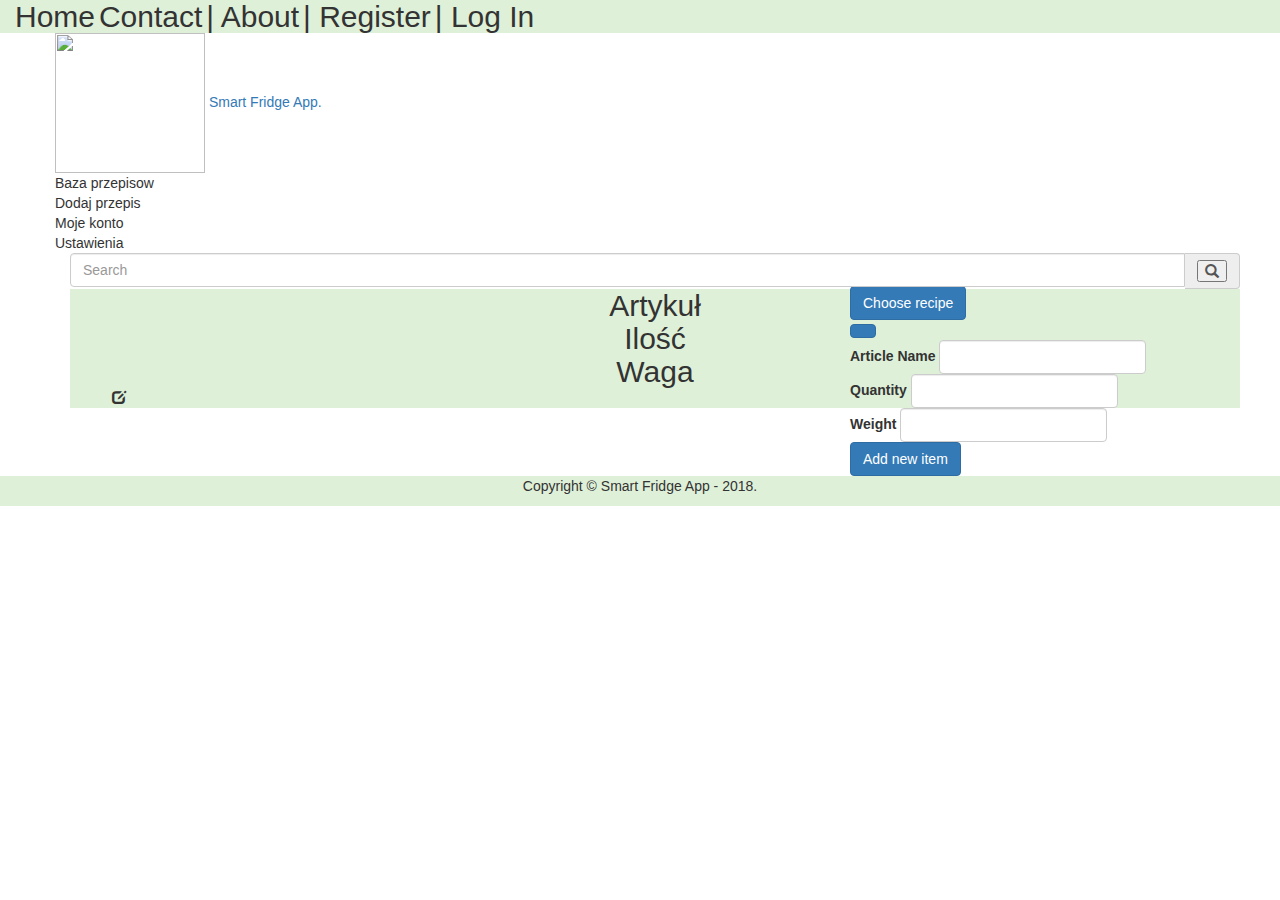
==== ItemsManager/wwwroot/static/index.html @ ed676615 "dko/Fill list with selectedItems" ====
﻿<!DOCTYPE html>
<html>
<head>

    <meta charset="utf-8" />
    <title>Smart Fridge App</title>

    <!-- FAVICON -->
    <link rel="icon" type="image/png" href="/images/icons/favicon.ico" />

    <!-- CUSTOM STYLESHEET -->
    <link rel="stylesheet" type="text/css" href="/css/style.css" />
    <link rel="stylesheet" type="text/css" href="/css/checkboxStyle.css" />
    <link rel="stylesheet" type="text/css" href="/css/searchInputStyle.css" />
    <link rel="stylesheet" type="text/css" href="/css/tableStyle.css" />

    <!-- FONTS -->
    <link href="https://fonts.googleapis.com/css?family=Indie+Flower" rel="stylesheet">
    <link rel="stylesheet" href="https://use.fontawesome.com/releases/v5.3.1/css/all.css" integrity="sha384-mzrmE5qonljUremFsqc01SB46JvROS7bZs3IO2EmfFsd15uHvIt+Y8vEf7N7fWAU" crossorigin="anonymous">

    <!-- JQUERY LIBRARY -->
    <script src="/js/lib/jquery.min.js"></script>
    <script src="/js/lib/jquery.textfill.js"></script>

    <!-- BOOTSTRAP LIBRARY -->
    <script src="/js/lib/bootstrap.min.js"></script>
    <link rel=stylesheet href="/css/bootstrap.min.css">
    <link rel="stylesheet" type="text/css" href="/vendor/css/bootstrap.min.css">
    <link href="//maxcdn.bootstrapcdn.com/bootstrap/3.3.0/css/bootstrap.min.css" rel="stylesheet" id="bootstrap-css">
    <script src="//maxcdn.bootstrapcdn.com/bootstrap/3.3.0/js/bootstrap.min.js"></script>
    <script src="/vendor/bootstrap/js/bootstrap.bundle.min.js"></script>
    <link href="/vendor/bootstrap/css/bootstrap.min.css" rel="stylesheet">

    <!-- TOASTR LIBRARY -->
    <link rel="stylesheet" href="/css/toastr.css" />
    <link rel="stylesheet" href="/css/toastr.min.css" />
    <script src="/js/lib/toastr.min.js"></script>

    <!--<script src="/js/ChooseRecipe.js"></script>-->
    <script src="/js/Login.js"></script>
    <script src="/js/OnAddClick.js"></script>
    <script src="/js/DeleteElement.js"></script>
    <script src="/js/SaveArticlesByUser.js"></script>
    <script src="/js/SortTableByArticles.js"></script>
    <script src="/js/Filter.js"></script>
    <script src="/js/Header_SetUserName.js"></script>
    <script src="/js/SelectedArts.js"></script>

</head>

<body>

    <!-- HEADER -->
    <header class="py-2 bg-success">
        <div class="container-fluid">
            <div class="centerContent topHeaderText text-white">
                <a class="h2 px-3 fl_left" href="index.html" id="header_home">Home</a>
                <a class="h2 px-3 fl_right" href="#">Contact</a>
                <a class="divider h2 fl_right">  |  </a>
                <a class="h2 px-3 fl_right" href="#">About</a>
                <a class="divider h2 fl_right">  |  </a>
                <a class="h2 px-3 fl_right" href="Register.html">Register</a>
                <a class="divider h2 fl_right">  |  </a>
                <a class="h2 px-3 fl_right" href="Login.html">Log In</a>
            </div>
        </div>
    </header>

    <div class="centerContent">
        <div class="container" id="mainContainer">
            <div class="row">
                <div class="col-8">
                    <div class="logoPanel" id="logoHeader">
                        <img src="/images/fridge.png" width="150" height="140">
                        <a>Smart Fridge App.</a>
                    </div>
                </div>
                <div class="col-4">
                    <div class="container" id="summaryContainer">
                        <div class="row">
                            Baza przepisow
                        </div>
                        <div class="row">
                            Dodaj przepis
                        </div>
                        <div class="row">
                            Moje konto
                        </div>
                        <div class="row">
                            Ustawienia
                        </div>
                    </div>
                </div>
            </div>

            <div class="row">

                <div class="col-lg-8" id="mainTableContainer">

                    <!-- SEARCH CONTAINER -->
                    <div class="container" id="searchContainer">
                        <div class="row p-2" id="searchInputDiv">
                            <div class="input-group stylish-input-group">
                                <input id="myInput" type="text" class="form-control" placeholder="Search">
                                <span class="input-group-addon">
                                    <button type="submit">
                                        <span class="glyphicon glyphicon-search"></span>
                                    </button>
                                </span>
                            </div>
                        </div>
                    </div>

                    <!-- TABLE CONTAINER -->

                    <div class="container">
                        <div class="row">
                            <div class="foodTableContainer">

                                <!-- TABLE HEADER -->
                                <div class="foodTableHeader bg-success text-white rounded">
                                    <div class="container">
                                        <div class="row">
                                            <div class="col-7 text-center">
                                                <a class="h2">Artykuł </a><span>
                                                    <i class="fa fa-fw fa-sort" onclick="ChangeSortState(); return false;"></i>
                                                </span>
                                            </div>
                                            <div class="col-2 text-center">
                                                <a class="h2"> Ilość </a>
                                                <!--<span>
                                                    <i class="fa fa-fw fa-sort"></i>
                                                </span>-->
                                            </div>
                                            <div class="col-2 text-center">
                                                <a class="h2"> Waga </a>
                                                <!--<span>
                                                    <i class="fa fa-fw fa-sort"></i>
                                                </span>-->
                                            </div>
                                            <div class="col-lg-1 text-center">
                                                <span class="glyphicon glyphicon-edit"></span>
                                            </div>
                                        </div>
                                    </div>
                                </div>

                                <!-- Dynamic table-->
                                <div class="tableBody rounded">
                                    <div class="container" id="cont_tableBody">

                                    </div>
                                </div>
                            </div>
                        </div>
                    </div>
                </div>
                <div class="col-lg-4" id="mainMenuContainer">
                    <div class="container">
                        <div class="row">
                            <a class="h2">Wybrane artykuly:</a>
                        </div>
                        <div class="row">
                            <div id="selectedItemsList">

                            </div>

                        </div>

                        <!-- CHOOSE RECIPE BUTTON -->
                        <div class="row">
                            <div class="chooseRecipeDiv">
                                <button class="btn btn-primary" onclick="ChooseRecipe()">
                                    Choose recipe
                                </button>
                            </div>
                        </div>

                        <div class="row">
                            <!-- Table trash -->
                            <div class="tableTrash">
                                <button class="btn btn-primary" onclick="OnDeleteClick()"><i class="fa fa-trash" aria-hidden="true"></i></button>
                            </div>
                        </div>
                    </div>

                    <!-- Input/Add item -->
                    <div class="addItemInput">
                        <div class="row myform">
                            <div class="col-md-12">
                                <form name="myform" role="form" novalidate>
                                    <div class="form-inline">
                                        <div class="form-group">
                                            <label>Article Name</label>
                                            <input required type="text" class="form-control" id="articleNameInput" />
                                        </div>
                                        <div class="form-group">
                                            <label>Quantity</label>
                                            <input required type="text" class="form-control" id="quantityInput" />
                                        </div>
                                        <div class="form-group">
                                            <label>Weight</label>
                                            <input required type="text" class="form-control" id="weightInput" />
                                        </div>
                                        <div class="form-group">
                                            <button class="btn btn-primary" onclick="OnAddClick()">
                                                Add new item
                                            </button>
                                        </div>
                                    </div>
                                </form>
                            </div>
                        </div>
                    </div>
                </div>
            </div>
        </div>
    </div>

    <!-- Footer -->
    <footer class="py-4 bg-success">
        <div class="container">
            <p class="m-0 text-center text-white footer-font">Copyright &copy; Smart Fridge App - 2018.</p>
        </div>
    </footer>


    <script src="/js/FillTableWithArticles.js"></script>

</body>
</html>
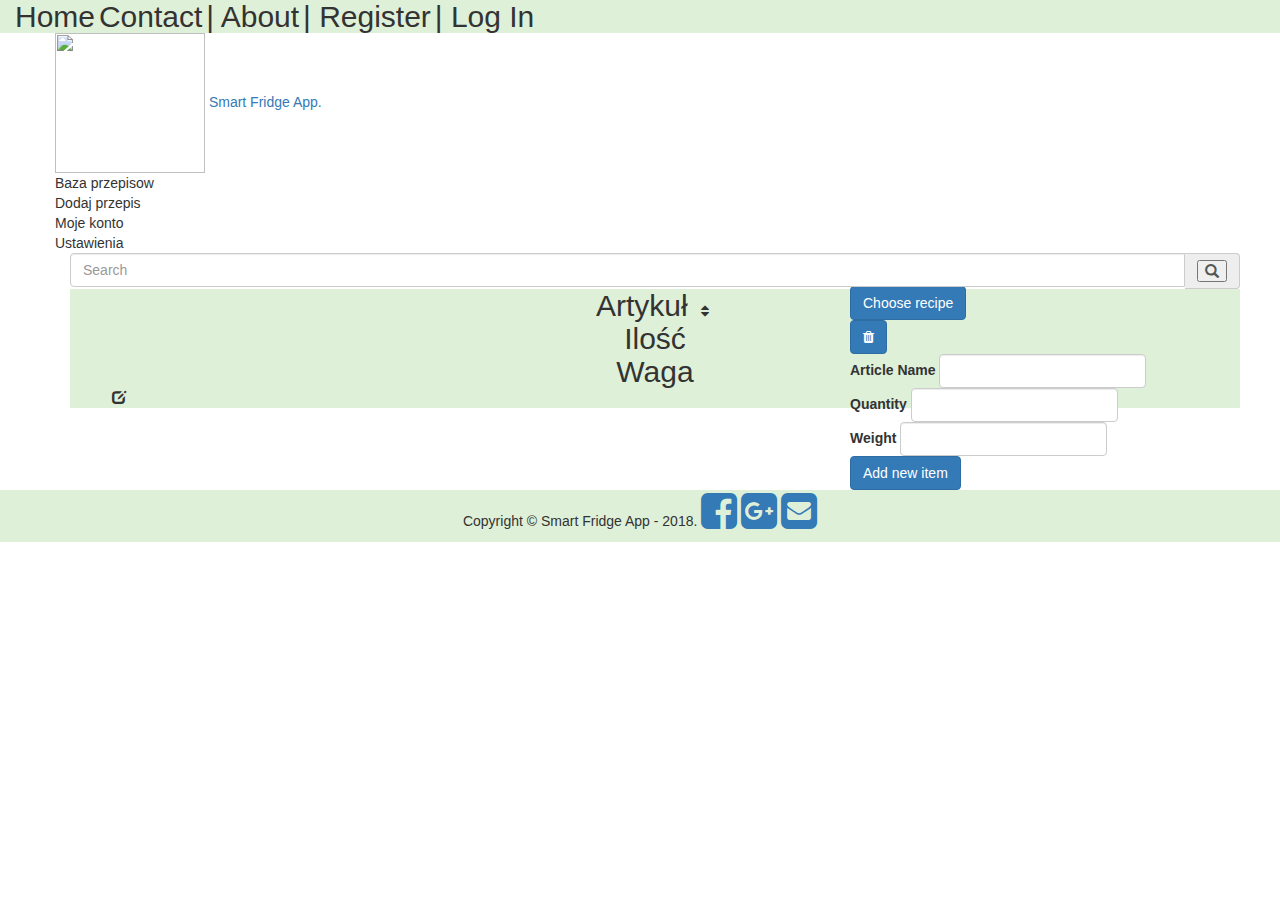
==== commit b7c70b2c: "dko/added footer social icons" ====
--- a/ItemsManager/wwwroot/static/index.html
+++ b/ItemsManager/wwwroot/static/index.html
@@ -45,6 +45,8 @@
     <script src="/js/Filter.js"></script>
     <script src="/js/Header_SetUserName.js"></script>
     <script src="/js/SelectedArts.js"></script>
+
+    <link href="//maxcdn.bootstrapcdn.com/font-awesome/4.1.0/css/font-awesome.min.css" rel="stylesheet">
 
 </head>
 
@@ -220,7 +222,14 @@
     <!-- Footer -->
     <footer class="py-4 bg-success">
         <div class="container">
-            <p class="m-0 text-center text-white footer-font">Copyright &copy; Smart Fridge App - 2018.</p>
+            <p class="m-0 text-center text-white footer-font">
+                Copyright &copy; Smart Fridge App - 2018.
+                <a href="https://www.facebook.com/SmartFridge"><i id="social-fb" class="fa fa-facebook-square fa-3x social"></i></a>
+                <a href="https://plus.google.com/SmartFridge"><i id="social-gp" class="fa fa-google-plus-square fa-3x social"></i></a>
+                <a href="mailto:SmartFridge@gmail.com"><i id="social-em" class="fa fa-envelope-square fa-3x social"></i></a>
+            </p>
+            
+
         </div>
     </footer>
 
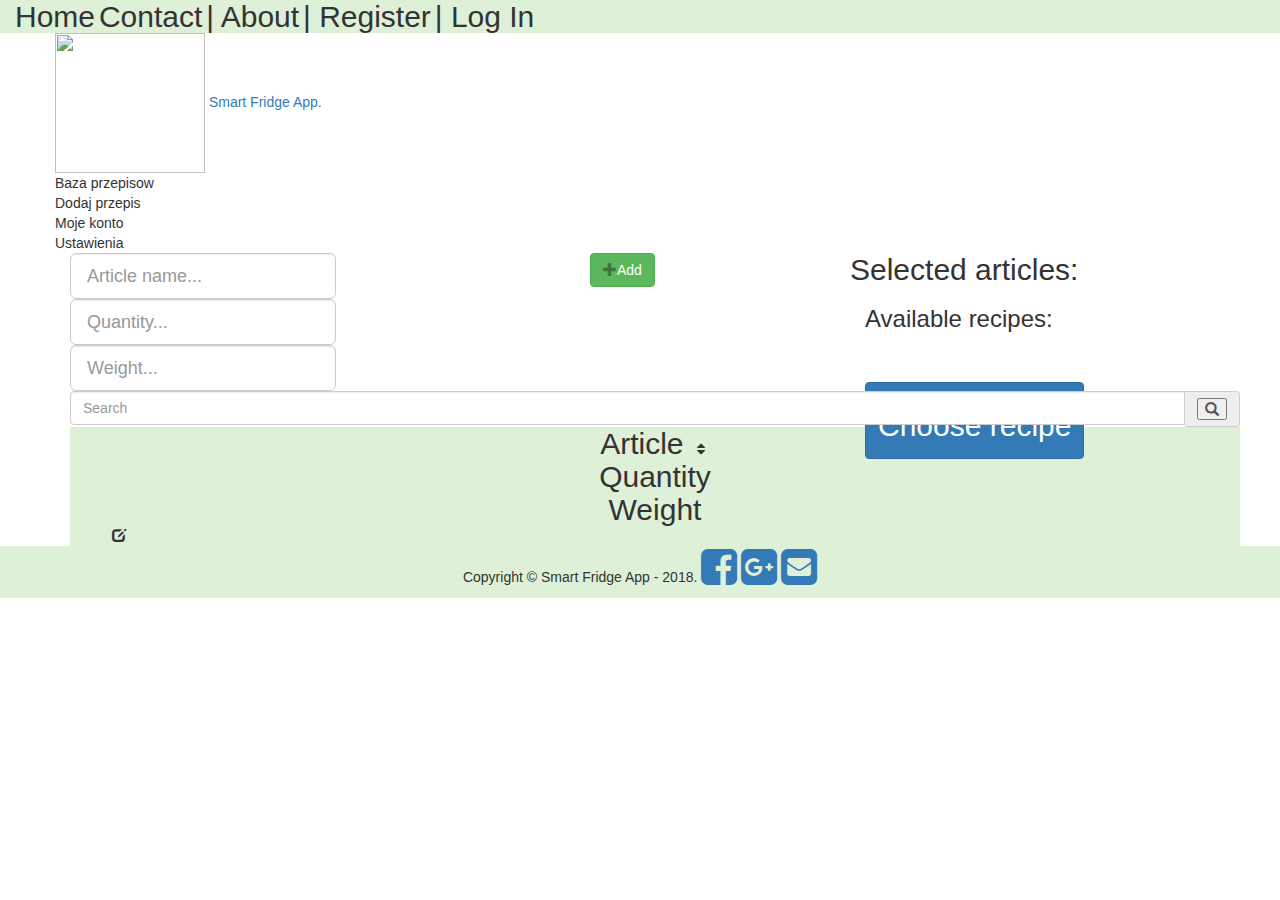
==== commit 3af2b0b2: "dko/modal for chosen recipes; changes in design" ====
--- a/ItemsManager/wwwroot/static/index.html
+++ b/ItemsManager/wwwroot/static/index.html
@@ -36,8 +36,8 @@
     <link rel="stylesheet" href="/css/toastr.min.css" />
     <script src="/js/lib/toastr.min.js"></script>
 
-    <!--<script src="/js/ChooseRecipe.js"></script>-->
-    <script src="/js/Login.js"></script>
+    <script src="/js/ChooseRecipe.js"></script>
+    <!--<script src="/js/Login.js"></script>-->
     <script src="/js/OnAddClick.js"></script>
     <script src="/js/DeleteElement.js"></script>
     <script src="/js/SaveArticlesByUser.js"></script>
@@ -99,6 +99,35 @@
 
                 <div class="col-lg-8" id="mainTableContainer">
 
+
+                    <!-- Input/Add item -->
+                    <div class="addItemInput">
+                        <div class="row myform">
+                            <div class="col-md-8">
+                                <form name="myform" role="form" validate>
+                                    <div class="form-inline">
+                                        <div class="form-group" id="articleNameDiv">
+                                            <input placeholder="Article name..." required type="text" class="form-control input-lg" id="articleNameInput" />
+                                        </div>
+                                        <div class="form-group" id="quantityDiv">
+                                            <input placeholder="Quantity..." type="number" class="form-control input-lg" id="quantityInput" />
+                                        </div>
+                                        <div class="form-group" id="weightDiv">
+                                            <input placeholder="Weight..." type="number" class="form-control input-lg" id="weightInput" />
+                                        </div>
+                                    </div>
+                                </form>
+
+                            </div>
+                            <div class="col-md-4">
+                                <div id="addBtn">
+                                    <button class="btn icon-btn btn-success" onclick="OnAddClick()"><span class="glyphicon btn-glyphicon glyphicon-plus img-circle text-success"></span>Add</button>
+                                </div>
+                            </div>
+                        </div>
+                    </div>
+
+
                     <!-- SEARCH CONTAINER -->
                     <div class="container" id="searchContainer">
                         <div class="row p-2" id="searchInputDiv">
@@ -124,18 +153,18 @@
                                     <div class="container">
                                         <div class="row">
                                             <div class="col-7 text-center">
-                                                <a class="h2">Artykuł </a><span>
+                                                <a class="h2">Article </a><span>
                                                     <i class="fa fa-fw fa-sort" onclick="ChangeSortState(); return false;"></i>
                                                 </span>
                                             </div>
                                             <div class="col-2 text-center">
-                                                <a class="h2"> Ilość </a>
+                                                <a class="h2">  Quantity </a>
                                                 <!--<span>
                                                     <i class="fa fa-fw fa-sort"></i>
                                                 </span>-->
                                             </div>
                                             <div class="col-2 text-center">
-                                                <a class="h2"> Waga </a>
+                                                <a class="h2"> Weight </a>
                                                 <!--<span>
                                                     <i class="fa fa-fw fa-sort"></i>
                                                 </span>-->
@@ -156,61 +185,70 @@
                             </div>
                         </div>
                     </div>
-                </div>
+
+
+
+                </div>
+
                 <div class="col-lg-4" id="mainMenuContainer">
                     <div class="container">
-                        <div class="row">
-                            <a class="h2">Wybrane artykuly:</a>
+
+                        <div class="helperGap"></div>
+
+                        <!-- WYBRANE ARTYKULY LIST -->
+                        <div class="row">
+                            <a class="h2">Selected articles:</a>
                         </div>
                         <div class="row">
                             <div id="selectedItemsList">
 
                             </div>
-
-                        </div>
-
-                        <!-- CHOOSE RECIPE BUTTON -->
-                        <div class="row">
-                            <div class="chooseRecipeDiv">
-                                <button class="btn btn-primary" onclick="ChooseRecipe()">
-                                    Choose recipe
-                                </button>
-                            </div>
-                        </div>
-
-                        <div class="row">
-                            <!-- Table trash -->
-                            <div class="tableTrash">
-                                <button class="btn btn-primary" onclick="OnDeleteClick()"><i class="fa fa-trash" aria-hidden="true"></i></button>
-                            </div>
-                        </div>
-                    </div>
-
-                    <!-- Input/Add item -->
-                    <div class="addItemInput">
-                        <div class="row myform">
-                            <div class="col-md-12">
-                                <form name="myform" role="form" novalidate>
-                                    <div class="form-inline">
-                                        <div class="form-group">
-                                            <label>Article Name</label>
-                                            <input required type="text" class="form-control" id="articleNameInput" />
-                                        </div>
-                                        <div class="form-group">
-                                            <label>Quantity</label>
-                                            <input required type="text" class="form-control" id="quantityInput" />
-                                        </div>
-                                        <div class="form-group">
-                                            <label>Weight</label>
-                                            <input required type="text" class="form-control" id="weightInput" />
-                                        </div>
-                                        <div class="form-group">
-                                            <button class="btn btn-primary" onclick="OnAddClick()">
-                                                Add new item
-                                            </button>
-                                        </div>
-                                    </div>
-                                </form>
+                        </div>
+                        <div class="row">
+                            <div class="col-lg-9">
+
+                                <!-- CHOOSE RECIPE BUTTON -->
+                                <div class="chooseRecipeDiv">
+
+                                    <h3 class="text-black-50">Available recipes:</h3>
+                                    <br></br>
+                                    <button data-toggle="modal" class="btn btn-primary" id="chooseRecipeBtn" onclick="ChooseRecipe()">
+                                        <h2>Choose recipe</h2>
+                                    </button>
+
+                                    <div class="container">
+                                        <!-- Modal -->
+                                        <div class="modal fade" id="recipeModal" tabindex="-1" role="dialog" aria-labelledby="myModalLabel" aria-hidden="true">
+                                            <div class="modal-dialog modal-dialog-centered">
+                                                <div class="modal-content">
+                                                    
+                                                    <div class="modal-header modal-header-success">
+                                                        <h3 id="modalHeader"></h3>
+                                                        <button type="button" class="close" data-dismiss="modal" aria-hidden="true">×</button>
+                                                    </div>
+
+                                                    <div class="modal-body">
+                                                        <p id="modalContent"></p>
+                                                        <div class="recipeImg">
+
+                                                        </div>
+                                                    </div>
+                                                </div>
+                                            </div>
+                                        </div>
+                                    </div>
+
+
+                                </div>
+                            </div>
+                            <div class="col-lg-3">
+
+                                <!-- Table trash -->
+                                <div class="tableTrash">
+                                    <h3 class="text-black-50" id="numberOfRecipes"></h3>
+                                    <br></br>
+                                    <button class="btn btn-primary" onclick="OnDeleteClick()"><i class="fa fa-trash-o" id="trashIcon" aria-hidden="true"></i></button>
+                                </div>
                             </div>
                         </div>
                     </div>
@@ -224,11 +262,12 @@
         <div class="container">
             <p class="m-0 text-center text-white footer-font">
                 Copyright &copy; Smart Fridge App - 2018.
+                <a class="col-12"></a>
                 <a href="https://www.facebook.com/SmartFridge"><i id="social-fb" class="fa fa-facebook-square fa-3x social"></i></a>
                 <a href="https://plus.google.com/SmartFridge"><i id="social-gp" class="fa fa-google-plus-square fa-3x social"></i></a>
                 <a href="mailto:SmartFridge@gmail.com"><i id="social-em" class="fa fa-envelope-square fa-3x social"></i></a>
             </p>
-            
+
 
         </div>
     </footer>
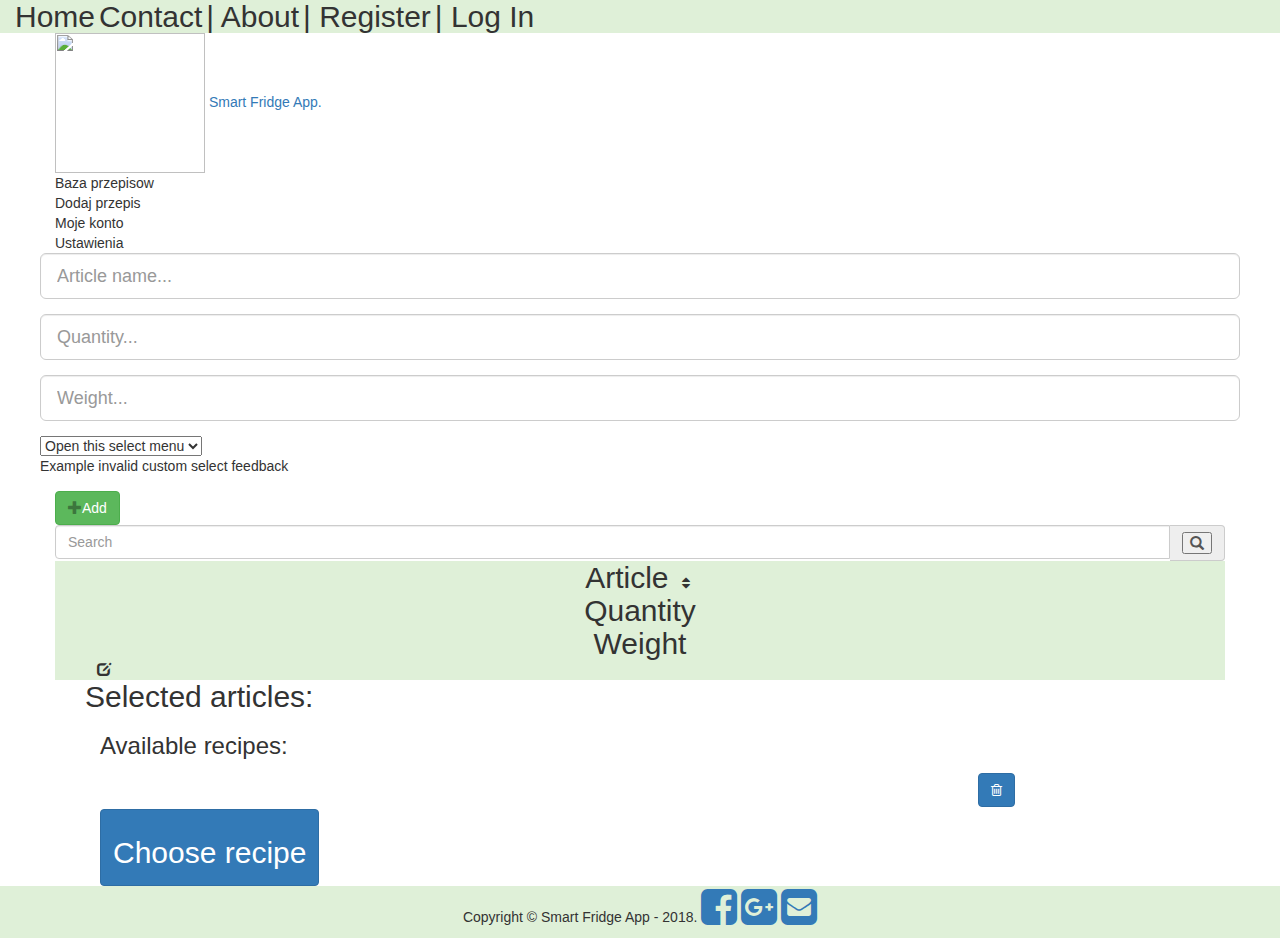
==== commit 238bdb17: "hide connection stirng" ====
--- a/ItemsManager/wwwroot/static/index.html
+++ b/ItemsManager/wwwroot/static/index.html
@@ -21,6 +21,10 @@
     <!-- JQUERY LIBRARY -->
     <script src="/js/lib/jquery.min.js"></script>
     <script src="/js/lib/jquery.textfill.js"></script>
+
+    <!-- POPPER.JS -->
+    <script src="https://cdnjs.cloudflare.com/ajax/libs/popper.js/1.12.3/umd/popper.min.js" integrity="sha384-vFJXuSJphROIrBnz7yo7oB41mKfc8JzQZiCq4NCceLEaO4IHwicKwpJf9c9IpFgh" crossorigin="anonymous"></script>
+
 
     <!-- BOOTSTRAP LIBRARY -->
     <script src="/js/lib/bootstrap.min.js"></script>
@@ -30,6 +34,7 @@
     <script src="//maxcdn.bootstrapcdn.com/bootstrap/3.3.0/js/bootstrap.min.js"></script>
     <script src="/vendor/bootstrap/js/bootstrap.bundle.min.js"></script>
     <link href="/vendor/bootstrap/css/bootstrap.min.css" rel="stylesheet">
+
 
     <!-- TOASTR LIBRARY -->
     <link rel="stylesheet" href="/css/toastr.css" />
@@ -96,36 +101,59 @@
             </div>
 
             <div class="row">
-
-                <div class="col-lg-8" id="mainTableContainer">
-
-
+                <div class="row">
+                    <!--<div class="col-lg-8" id="mainTableContainer">-->
                     <!-- Input/Add item -->
-                    <div class="addItemInput">
-                        <div class="row myform">
-                            <div class="col-md-8">
-                                <form name="myform" role="form" validate>
-                                    <div class="form-inline">
-                                        <div class="form-group" id="articleNameDiv">
-                                            <input placeholder="Article name..." required type="text" class="form-control input-lg" id="articleNameInput" />
-                                        </div>
-                                        <div class="form-group" id="quantityDiv">
-                                            <input placeholder="Quantity..." type="number" class="form-control input-lg" id="quantityInput" />
-                                        </div>
-                                        <div class="form-group" id="weightDiv">
-                                            <input placeholder="Weight..." type="number" class="form-control input-lg" id="weightInput" />
-                                        </div>
-                                    </div>
-                                </form>
-
-                            </div>
-                            <div class="col-md-4">
-                                <div id="addBtn">
-                                    <button class="btn icon-btn btn-success" onclick="OnAddClick()"><span class="glyphicon btn-glyphicon glyphicon-plus img-circle text-success"></span>Add</button>
-                                </div>
-                            </div>
-                        </div>
-                    </div>
+                    <!--<div class="addItemInput">
+        <div class="row myform">-->
+                    <!--<div class="col-md-7">
+        <form name="myform" role="form" validate>
+
+        </form>
+
+    </div>-->
+                    <!--<div class="col-md-2">-->
+                    <!-- CATEGORIES ID DROPDOWN -->
+                    <form class="inline">
+
+                        <div class="form-group">
+                            <div class="form-group" id="articleNameDiv">
+                                <input placeholder="Article name..." required type="text" class="form-control input-lg" id="articleNameInput" />
+                            </div>
+                            <div class="form-group" id="quantityDiv">
+                                <input placeholder="Quantity..." type="number" class="form-control input-lg" id="quantityInput" />
+                            </div>
+                            <div class="form-group" id="weightDiv">
+                                <input placeholder="Weight..." type="number" class="form-control input-lg" id="weightInput" />
+                            </div>
+                        </div>
+
+                        <div class="form-group">
+                            <select class="custom-select" required>
+                                <option value="">Open this select menu</option>
+                                <option value="1">One</option>
+                                <option value="2">Two</option>
+                                <option value="3">Three</option>
+                            </select>
+                            <div class="invalid-feedback">Example invalid custom select feedback</div>
+                        </div>
+
+
+                        <div class="col-md-2">
+                            <div id="addBtn">
+                                <button class="btn icon-btn btn-success" onclick="OnAddClick()"><span class="glyphicon btn-glyphicon glyphicon-plus img-circle text-success"></span>Add</button>
+                            </div>
+                        </div>
+
+                    </form>
+
+                </div>
+
+
+                            <!--</div>-->
+                            
+                        <!--</div>
+                    </div>-->
 
 
                     <!-- SEARCH CONTAINER -->
@@ -221,7 +249,7 @@
                                         <div class="modal fade" id="recipeModal" tabindex="-1" role="dialog" aria-labelledby="myModalLabel" aria-hidden="true">
                                             <div class="modal-dialog modal-dialog-centered">
                                                 <div class="modal-content">
-                                                    
+
                                                     <div class="modal-header modal-header-success">
                                                         <h3 id="modalHeader"></h3>
                                                         <button type="button" class="close" data-dismiss="modal" aria-hidden="true">×</button>
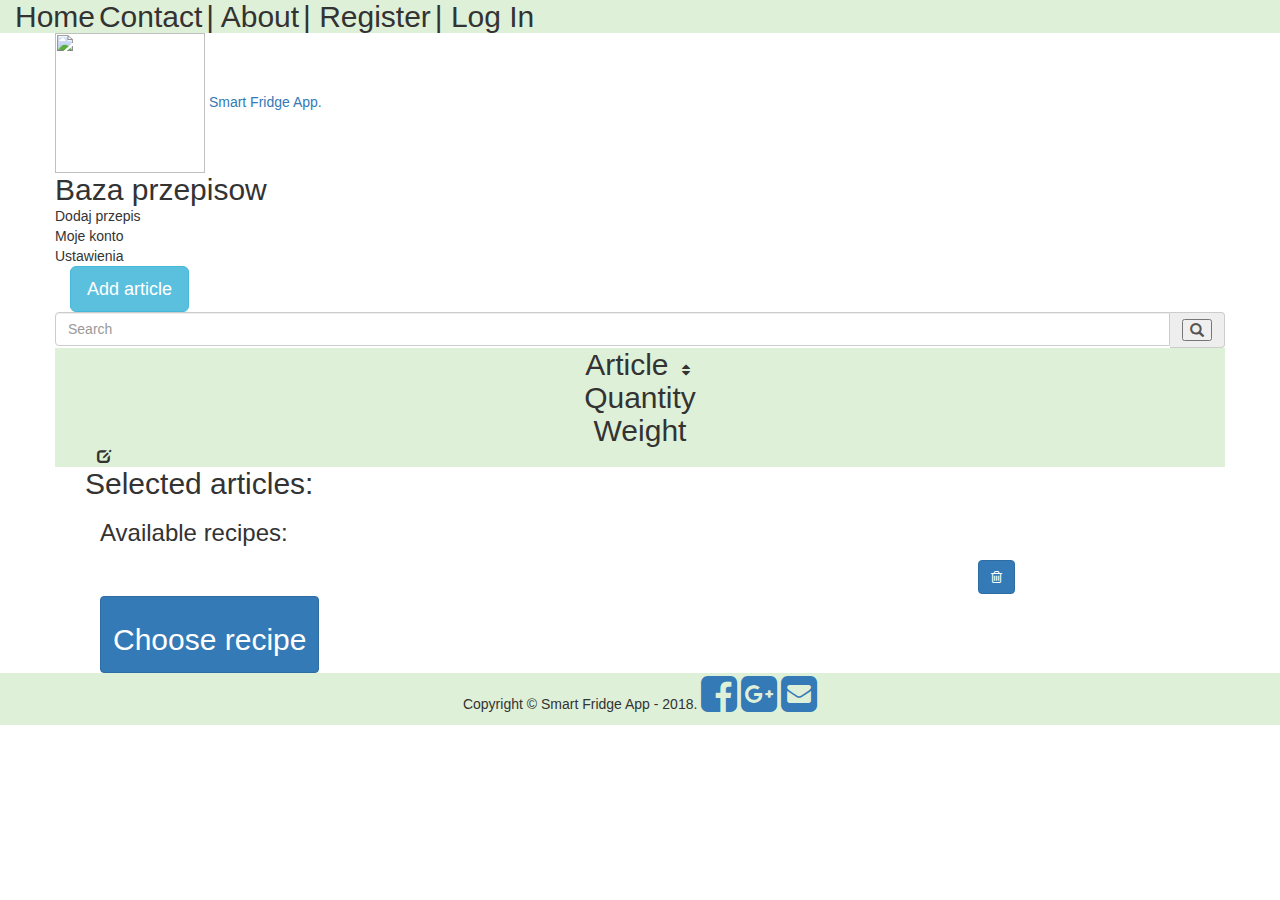
==== commit 7b3c7c38: "added Create Recipe to RecipeRepository - recipes ingredients are formatted as XML; added some chang" ====
--- a/ItemsManager/wwwroot/static/index.html
+++ b/ItemsManager/wwwroot/static/index.html
@@ -43,7 +43,7 @@
 
     <script src="/js/ChooseRecipe.js"></script>
     <!--<script src="/js/Login.js"></script>-->
-    <script src="/js/OnAddClick.js"></script>
+    <script src="/js/OnArticleAddClick.js"></script>
     <script src="/js/DeleteElement.js"></script>
     <script src="/js/SaveArticlesByUser.js"></script>
     <script src="/js/SortTableByArticles.js"></script>
@@ -85,7 +85,8 @@
                 <div class="col-4">
                     <div class="container" id="summaryContainer">
                         <div class="row">
-                            Baza przepisow
+                            <a class="h2 px-3" href="recipes.html">Baza przepisow</a>
+                            
                         </div>
                         <div class="row">
                             Dodaj przepis
@@ -101,188 +102,198 @@
             </div>
 
             <div class="row">
-                <div class="row">
-                    <!--<div class="col-lg-8" id="mainTableContainer">-->
-                    <!-- Input/Add item -->
-                    <!--<div class="addItemInput">
-        <div class="row myform">-->
-                    <!--<div class="col-md-7">
-        <form name="myform" role="form" validate>
-
-        </form>
-
-    </div>-->
-                    <!--<div class="col-md-2">-->
-                    <!-- CATEGORIES ID DROPDOWN -->
-                    <form class="inline">
-
-                        <div class="form-group">
-                            <div class="form-group" id="articleNameDiv">
-                                <input placeholder="Article name..." required type="text" class="form-control input-lg" id="articleNameInput" />
-                            </div>
-                            <div class="form-group" id="quantityDiv">
-                                <input placeholder="Quantity..." type="number" class="form-control input-lg" id="quantityInput" />
-                            </div>
-                            <div class="form-group" id="weightDiv">
-                                <input placeholder="Weight..." type="number" class="form-control input-lg" id="weightInput" />
-                            </div>
-                        </div>
-
-                        <div class="form-group">
-                            <select class="custom-select" required>
-                                <option value="">Open this select menu</option>
-                                <option value="1">One</option>
-                                <option value="2">Two</option>
-                                <option value="3">Three</option>
-                            </select>
-                            <div class="invalid-feedback">Example invalid custom select feedback</div>
-                        </div>
-
-
-                        <div class="col-md-2">
-                            <div id="addBtn">
-                                <button class="btn icon-btn btn-success" onclick="OnAddClick()"><span class="glyphicon btn-glyphicon glyphicon-plus img-circle text-success"></span>Add</button>
-                            </div>
-                        </div>
-
-                    </form>
-
-                </div>
-
-
-                            <!--</div>-->
-                            
-                        <!--</div>
-                    </div>-->
-
-
-                    <!-- SEARCH CONTAINER -->
-                    <div class="container" id="searchContainer">
-                        <div class="row p-2" id="searchInputDiv">
-                            <div class="input-group stylish-input-group">
-                                <input id="myInput" type="text" class="form-control" placeholder="Search">
-                                <span class="input-group-addon">
-                                    <button type="submit">
-                                        <span class="glyphicon glyphicon-search"></span>
-                                    </button>
-                                </span>
-                            </div>
-                        </div>
-                    </div>
-
-                    <!-- TABLE CONTAINER -->
-
+
+
+                <!------------- MODAL ------------->
+
+                <div class="row" id="addArticleBtnModal">
                     <div class="container">
-                        <div class="row">
-                            <div class="foodTableContainer">
-
-                                <!-- TABLE HEADER -->
-                                <div class="foodTableHeader bg-success text-white rounded">
-                                    <div class="container">
-                                        <div class="row">
-                                            <div class="col-7 text-center">
-                                                <a class="h2">Article </a><span>
-                                                    <i class="fa fa-fw fa-sort" onclick="ChangeSortState(); return false;"></i>
-                                                </span>
+
+                        <button type="button" class="btn btn-info btn-lg" data-toggle="modal" data-target="#myModal" id="addArticleBtn">Add article</button>
+
+                        <div class="modal fade" id="myModal" role="dialog">
+                            <div class="modal-dialog">
+                                <div class="modal-content">
+
+                                    <div class="modal-header">
+                                        <h4 class="modal-title text-center">Add new article</h4>
+                                        <button type="button" class="close" data-dismiss="modal">&times;</button>
+                                    </div>
+                                    <div class="modal-body">
+
+                                        <!-- TODO : POPRAWIC WYGLAD FORMULARZA-->
+                                        <form class="inline">
+
+                                            <div class="form-group">
+                                                <div class="form-group" id="articleNameDiv">
+                                                    <input placeholder="Article name..." required type="text" class="form-control input-lg" id="articleNameInput" />
+                                                </div>
+                                                <div class="form-group" id="quantityDiv">
+                                                    <input placeholder="Quantity..." type="number" class="form-control input-lg" id="quantityInput" />
+                                                </div>
+                                                <div class="form-group" id="weightDiv">
+                                                    <input placeholder="Weight..." type="number" class="form-control input-lg" id="weightInput" />
+                                                </div>
                                             </div>
-                                            <div class="col-2 text-center">
-                                                <a class="h2">  Quantity </a>
-                                                <!--<span>
-                                                    <i class="fa fa-fw fa-sort"></i>
-                                                </span>-->
+
+                                            <!--<div class="form-group">
+                                                <select class="custom-select" required>
+                                                    <option value="">Open this select menu</option>
+                                                    <option value="1">One</option>
+                                                    <option value="2">Two</option>
+                                                    <option value="3">Three</option>
+                                                </select>
+                                                <div class="invalid-feedback">Example invalid custom select feedback</div>
+                                            </div>-->
+                                            <div class="col-md-2">
+                                                <div id="addBtn">
+                                                    <button class="btn icon-btn btn-success" onclick="OnAddClick()"><span class="glyphicon btn-glyphicon glyphicon-plus img-circle text-success"></span>Add</button>
+                                                </div>
                                             </div>
-                                            <div class="col-2 text-center">
-                                                <a class="h2"> Weight </a>
-                                                <!--<span>
-                                                    <i class="fa fa-fw fa-sort"></i>
-                                                </span>-->
+                                        </form>
+
+                                    </div>
+                                    <div class="modal-footer">
+                                        <button type="button" class="btn btn-default" data-dismiss="modal">Close</button>
+                                    </div>
+
+                                </div>
+                            </div>
+                        </div>
+                    </div>
+
+
+
+
+                </div>
+
+                <!-- SEARCH CONTAINER -->
+                <div class="container" id="searchContainer">
+                    <div class="row p-2" id="searchInputDiv">
+                        <div class="input-group stylish-input-group">
+                            <input id="myInput" type="text" class="form-control" placeholder="Search">
+                            <span class="input-group-addon">
+                                <button type="submit">
+                                    <span class="glyphicon glyphicon-search"></span>
+                                </button>
+                            </span>
+                        </div>
+                    </div>
+                </div>
+
+                <!-- TABLE CONTAINER -->
+
+                <div class="container">
+                    <div class="row">
+                        <div class="foodTableContainer">
+
+                            <!-- TABLE HEADER -->
+                            <div class="foodTableHeader bg-success text-white rounded">
+                                <div class="container">
+                                    <div class="row">
+                                        <div class="col-7 text-center">
+                                            <a class="h2">Article </a><span>
+                                                <i class="fa fa-fw fa-sort" onclick="ChangeSortState(); return false;"></i>
+                                            </span>
+                                        </div>
+                                        <div class="col-2 text-center">
+                                            <a class="h2">  Quantity </a>
+                                            <!--<span>
+                                                <i class="fa fa-fw fa-sort"></i>
+                                            </span>-->
+                                        </div>
+                                        <div class="col-2 text-center">
+                                            <a class="h2"> Weight </a>
+                                            <!--<span>
+                                                <i class="fa fa-fw fa-sort"></i>
+                                            </span>-->
+                                        </div>
+                                        <div class="col-lg-1 text-center">
+                                            <span class="glyphicon glyphicon-edit"></span>
+                                        </div>
+                                    </div>
+                                </div>
+                            </div>
+
+                            <!-- Dynamic table-->
+                            <div class="tableBody rounded">
+                                <div class="container" id="cont_tableBody">
+
+                                </div>
+                            </div>
+                        </div>
+                    </div>
+                </div>
+
+
+
+            </div>
+
+            <div class="col-lg-4" id="mainMenuContainer">
+                <div class="container">
+
+                    <div class="helperGap"></div>
+
+                    <!-- WYBRANE ARTYKULY LIST -->
+                    <div class="row">
+                        <a class="h2">Selected articles:</a>
+                    </div>
+                    <div class="row">
+                        <div id="selectedItemsList">
+
+                        </div>
+                    </div>
+                    <div class="row">
+                        <div class="col-lg-9">
+
+                            <!-- CHOOSE RECIPE BUTTON -->
+                            <div class="chooseRecipeDiv">
+
+                                <h3 class="text-black-50">Available recipes:</h3>
+                                <br></br>
+                                <button data-toggle="modal" class="btn btn-primary" id="chooseRecipeBtn" onclick="ChooseRecipe()">
+                                    <h2>Choose recipe</h2>
+                                </button>
+
+                                <div class="container">
+                                    <!-- Modal -->
+                                    <div class="modal fade" id="recipeModal" tabindex="-1" role="dialog" aria-labelledby="myModalLabel" aria-hidden="true">
+                                        <div class="modal-dialog modal-dialog-centered">
+                                            <div class="modal-content">
+
+                                                <div class="modal-header modal-header-success">
+                                                    <h3 id="modalHeader"></h3>
+                                                    <button type="button" class="close" data-dismiss="modal" aria-hidden="true">×</button>
+                                                </div>
+
+                                                <div class="modal-body">
+                                                    <p id="modalContent"></p>
+                                                    <div class="recipeImg">
+
+                                                    </div>
+                                                </div>
                                             </div>
-                                            <div class="col-lg-1 text-center">
-                                                <span class="glyphicon glyphicon-edit"></span>
-                                            </div>
                                         </div>
                                     </div>
                                 </div>
 
-                                <!-- Dynamic table-->
-                                <div class="tableBody rounded">
-                                    <div class="container" id="cont_tableBody">
-
-                                    </div>
-                                </div>
-                            </div>
-                        </div>
-                    </div>
-
-
-
-                </div>
-
-                <div class="col-lg-4" id="mainMenuContainer">
-                    <div class="container">
-
-                        <div class="helperGap"></div>
-
-                        <!-- WYBRANE ARTYKULY LIST -->
-                        <div class="row">
-                            <a class="h2">Selected articles:</a>
-                        </div>
-                        <div class="row">
-                            <div id="selectedItemsList">
-
-                            </div>
-                        </div>
-                        <div class="row">
-                            <div class="col-lg-9">
-
-                                <!-- CHOOSE RECIPE BUTTON -->
-                                <div class="chooseRecipeDiv">
-
-                                    <h3 class="text-black-50">Available recipes:</h3>
-                                    <br></br>
-                                    <button data-toggle="modal" class="btn btn-primary" id="chooseRecipeBtn" onclick="ChooseRecipe()">
-                                        <h2>Choose recipe</h2>
-                                    </button>
-
-                                    <div class="container">
-                                        <!-- Modal -->
-                                        <div class="modal fade" id="recipeModal" tabindex="-1" role="dialog" aria-labelledby="myModalLabel" aria-hidden="true">
-                                            <div class="modal-dialog modal-dialog-centered">
-                                                <div class="modal-content">
-
-                                                    <div class="modal-header modal-header-success">
-                                                        <h3 id="modalHeader"></h3>
-                                                        <button type="button" class="close" data-dismiss="modal" aria-hidden="true">×</button>
-                                                    </div>
-
-                                                    <div class="modal-body">
-                                                        <p id="modalContent"></p>
-                                                        <div class="recipeImg">
-
-                                                        </div>
-                                                    </div>
-                                                </div>
-                                            </div>
-                                        </div>
-                                    </div>
-
-
-                                </div>
-                            </div>
-                            <div class="col-lg-3">
-
-                                <!-- Table trash -->
-                                <div class="tableTrash">
-                                    <h3 class="text-black-50" id="numberOfRecipes"></h3>
-                                    <br></br>
-                                    <button class="btn btn-primary" onclick="OnDeleteClick()"><i class="fa fa-trash-o" id="trashIcon" aria-hidden="true"></i></button>
-                                </div>
+
+                            </div>
+                        </div>
+                        <div class="col-lg-3">
+
+                            <!-- Table trash -->
+                            <div class="tableTrash">
+                                <h3 class="text-black-50" id="numberOfRecipes"></h3>
+                                <br></br>
+                                <button class="btn btn-primary" onclick="OnDeleteClick()"><i class="fa fa-trash-o" id="trashIcon" aria-hidden="true"></i></button>
                             </div>
                         </div>
                     </div>
                 </div>
             </div>
         </div>
+    </div>
     </div>
 
     <!-- Footer -->
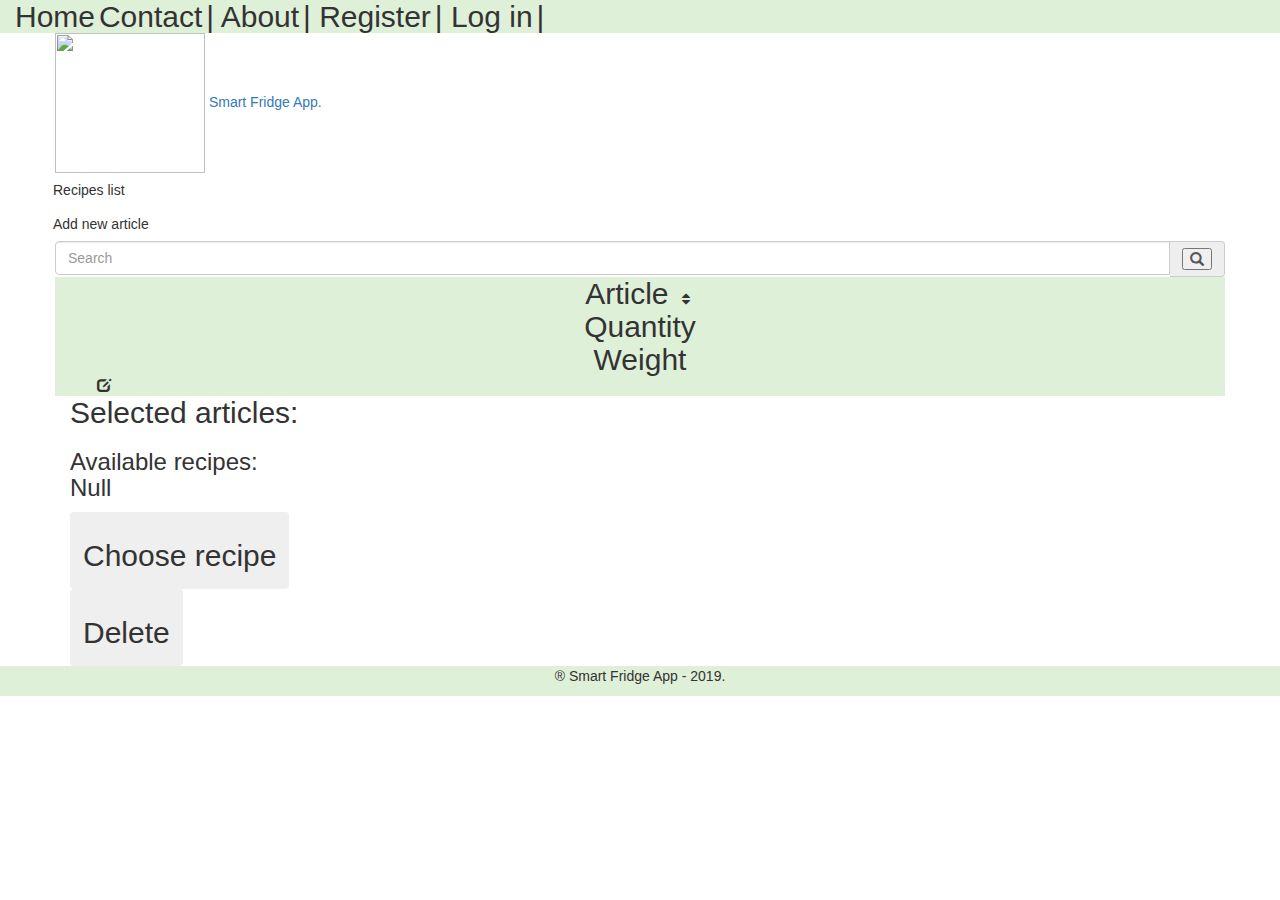
==== commit 68c6c623: "refactoring" ====
--- a/ItemsManager/wwwroot/static/index.html
+++ b/ItemsManager/wwwroot/static/index.html
@@ -1,7 +1,7 @@
 ﻿<!DOCTYPE html>
 <html>
 <head>
-
+    <script src="/js/config.url_settings.js"></script>
     <meta charset="utf-8" />
     <title>Smart Fridge App</title>
 
@@ -13,6 +13,8 @@
     <link rel="stylesheet" type="text/css" href="/css/checkboxStyle.css" />
     <link rel="stylesheet" type="text/css" href="/css/searchInputStyle.css" />
     <link rel="stylesheet" type="text/css" href="/css/tableStyle.css" />
+    <link rel="stylesheet" type="text/css" href="/css/side_menu.css" />
+    <link rel="stylesheet" type="text/css" href="/css/under_table.css" />
 
     <!-- FONTS -->
     <link href="https://fonts.googleapis.com/css?family=Indie+Flower" rel="stylesheet">
@@ -24,7 +26,6 @@
 
     <!-- POPPER.JS -->
     <script src="https://cdnjs.cloudflare.com/ajax/libs/popper.js/1.12.3/umd/popper.min.js" integrity="sha384-vFJXuSJphROIrBnz7yo7oB41mKfc8JzQZiCq4NCceLEaO4IHwicKwpJf9c9IpFgh" crossorigin="anonymous"></script>
-
 
     <!-- BOOTSTRAP LIBRARY -->
     <script src="/js/lib/bootstrap.min.js"></script>
@@ -35,27 +36,31 @@
     <script src="/vendor/bootstrap/js/bootstrap.bundle.min.js"></script>
     <link href="/vendor/bootstrap/css/bootstrap.min.css" rel="stylesheet">
 
-
     <!-- TOASTR LIBRARY -->
     <link rel="stylesheet" href="/css/toastr.css" />
     <link rel="stylesheet" href="/css/toastr.min.css" />
     <script src="/js/lib/toastr.min.js"></script>
 
-    <script src="/js/ChooseRecipe.js"></script>
-    <!--<script src="/js/Login.js"></script>-->
-    <script src="/js/OnArticleAddClick.js"></script>
-    <script src="/js/DeleteElement.js"></script>
-    <script src="/js/SaveArticlesByUser.js"></script>
-    <script src="/js/SortTableByArticles.js"></script>
-    <script src="/js/Filter.js"></script>
-    <script src="/js/Header_SetUserName.js"></script>
-    <script src="/js/SelectedArts.js"></script>
+    <!-- CUSTOM SCRIPTS -->
+    <script src="/js/util.loader.js"></script>
+    <script src="/js/util.set_header.js"></script>
+    <script src="/js/util.filter_table.js"></script>
+
+    <script src="/js/articles.sort_table.js"></script>
+    <script src="/js/articles.on_add_click.js"></script>
+    <script src="/js/articles.save_by_user.js"></script>
+    <script src="/js/articles.selected_articles.js"></script>
+
+    <script src="/js/delete.delete_element.js"></script>
+
+    <script src="/js/recipes.choose_recipe.js"></script>
 
     <link href="//maxcdn.bootstrapcdn.com/font-awesome/4.1.0/css/font-awesome.min.css" rel="stylesheet">
 
 </head>
 
 <body>
+    <div id="preloader"></div>
 
     <!-- HEADER -->
     <header class="py-2 bg-success">
@@ -64,11 +69,13 @@
                 <a class="h2 px-3 fl_left" href="index.html" id="header_home">Home</a>
                 <a class="h2 px-3 fl_right" href="#">Contact</a>
                 <a class="divider h2 fl_right">  |  </a>
-                <a class="h2 px-3 fl_right" href="#">About</a>
+                <a class="h2 px-3 fl_right" href="about.html">About</a>
                 <a class="divider h2 fl_right">  |  </a>
                 <a class="h2 px-3 fl_right" href="Register.html">Register</a>
                 <a class="divider h2 fl_right">  |  </a>
-                <a class="h2 px-3 fl_right" href="Login.html">Log In</a>
+                <a class="h2 px-3 fl_right" href="Login.html">Log in</a>
+                <a class="divider h2 fl_right">  |  </a>
+                <div class="userName"></div>
             </div>
         </div>
     </header>
@@ -77,94 +84,63 @@
         <div class="container" id="mainContainer">
             <div class="row">
                 <div class="col-8">
-                    <div class="logoPanel" id="logoHeader">
-                        <img src="/images/fridge.png" width="150" height="140">
+                    <div class="logoPanel" id="logoHeader" onclick="location.reload();">
+                        <img src="/images/fridge.png" width="150" height="140" href="#">
                         <a>Smart Fridge App.</a>
                     </div>
                 </div>
-                <div class="col-4">
-                    <div class="container" id="summaryContainer">
-                        <div class="row">
-                            <a class="h2 px-3" href="recipes.html">Baza przepisow</a>
-                            
-                        </div>
-                        <div class="row">
-                            Dodaj przepis
-                        </div>
-                        <div class="row">
-                            Moje konto
-                        </div>
-                        <div class="row">
-                            Ustawienia
-                        </div>
+                <div class="col-4" id="sideMenuOuter">
+                    <div class="row sideMenuInner">
+                        <div class="btn btn-secondary sideMenuInnerBtn" onclick="location.href='/static/recipes.html';" id="addArticleBtn"> Recipes list</div>
+                    </div>
+                    <div class="row sideMenuInner">
+                        <div class="btn btn-secondary sideMenuInnerBtn" data-toggle="modal" data-target="#myModal" id="addArticleBtn">Add new article</div>
                     </div>
                 </div>
             </div>
 
             <div class="row">
-
-
                 <!------------- MODAL ------------->
-
                 <div class="row" id="addArticleBtnModal">
                     <div class="container">
-
-                        <button type="button" class="btn btn-info btn-lg" data-toggle="modal" data-target="#myModal" id="addArticleBtn">Add article</button>
 
                         <div class="modal fade" id="myModal" role="dialog">
                             <div class="modal-dialog">
                                 <div class="modal-content">
-
                                     <div class="modal-header">
-                                        <h4 class="modal-title text-center">Add new article</h4>
+                                        <h3 class="modal-title text-center">Add new article</h3>
                                         <button type="button" class="close" data-dismiss="modal">&times;</button>
                                     </div>
                                     <div class="modal-body">
-
-                                        <!-- TODO : POPRAWIC WYGLAD FORMULARZA-->
-                                        <form class="inline">
-
-                                            <div class="form-group">
-                                                <div class="form-group" id="articleNameDiv">
-                                                    <input placeholder="Article name..." required type="text" class="form-control input-lg" id="articleNameInput" />
-                                                </div>
-                                                <div class="form-group" id="quantityDiv">
-                                                    <input placeholder="Quantity..." type="number" class="form-control input-lg" id="quantityInput" />
-                                                </div>
-                                                <div class="form-group" id="weightDiv">
-                                                    <input placeholder="Weight..." type="number" class="form-control input-lg" id="weightInput" />
-                                                </div>
-                                            </div>
-
-                                            <!--<div class="form-group">
-                                                <select class="custom-select" required>
-                                                    <option value="">Open this select menu</option>
-                                                    <option value="1">One</option>
-                                                    <option value="2">Two</option>
-                                                    <option value="3">Three</option>
-                                                </select>
-                                                <div class="invalid-feedback">Example invalid custom select feedback</div>
-                                            </div>-->
-                                            <div class="col-md-2">
-                                                <div id="addBtn">
-                                                    <button class="btn icon-btn btn-success" onclick="OnAddClick()"><span class="glyphicon btn-glyphicon glyphicon-plus img-circle text-success"></span>Add</button>
-                                                </div>
-                                            </div>
-                                        </form>
-
+                                        <div class="container" id="articlesModalDiv">
+                                            <form role="form" class="form-horizontal">
+                                                <div class="form-group">
+                                                    <label for="ArticleModalName">Name</label>
+                                                    <input type="text" class="form-control" id="ArticleModalName" placeholder="Enter article name...">
+                                                </div>
+                                                <div class="form-group">
+                                                    <label for="QuantityModal">Quantity</label>
+                                                    <input type="number" class="form-control" id="QuantityModal" placeholder="Enter quantity...">
+                                                </div>
+                                                <div class="form-group">
+                                                    <label for="WeightModal">Weight</label>
+                                                    <input type="number" class="form-control" id="WeightModal" placeholder="Enter weight...">
+                                                </div>
+                                                <div class="form-group">
+                                                    <div class="col">
+                                                        <button type="submit" class="btn btn-info pull-right" onclick="OnAddClick(); return false;"><h3>Submit</h3></button>
+                                                    </div>
+                                                </div>
+                                            </form>
+                                        </div>
                                     </div>
                                     <div class="modal-footer">
-                                        <button type="button" class="btn btn-default" data-dismiss="modal">Close</button>
-                                    </div>
-
-                                </div>
-                            </div>
-                        </div>
-                    </div>
-
-
-
-
+                                        <button type="button" class="btn btn-default" data-dismiss="modal"><h3>Close</h3></button>
+                                    </div>
+                                </div>
+                            </div>
+                        </div>
+                    </div>
                 </div>
 
                 <!-- SEARCH CONTAINER -->
@@ -198,15 +174,9 @@
                                         </div>
                                         <div class="col-2 text-center">
                                             <a class="h2">  Quantity </a>
-                                            <!--<span>
-                                                <i class="fa fa-fw fa-sort"></i>
-                                            </span>-->
                                         </div>
                                         <div class="col-2 text-center">
                                             <a class="h2"> Weight </a>
-                                            <!--<span>
-                                                <i class="fa fa-fw fa-sort"></i>
-                                            </span>-->
                                         </div>
                                         <div class="col-lg-1 text-center">
                                             <span class="glyphicon glyphicon-edit"></span>
@@ -218,75 +188,102 @@
                             <!-- Dynamic table-->
                             <div class="tableBody rounded">
                                 <div class="container" id="cont_tableBody">
-
-                                </div>
-                            </div>
-                        </div>
-                    </div>
-                </div>
-
-
-
+                                </div>
+                            </div>
+                        </div>
+                    </div>
+                </div>
             </div>
-
-            <div class="col-lg-4" id="mainMenuContainer">
+            <div class="container underTableContainer">
+                <div class="row" id="underTableInner">
+                    <div class="col underTableLeft">
+                        <a class="h2">Selected articles:</a>
+                        <div id="selectedItemsList">
+
+                        </div>
+                    </div>
+                    <div class="col underTableRight">
+                        <div class="chooseRecipeOuter">
+                            <div class="availRecipes">
+                                <h3 class="text-black-50">Available recipes: <p id="availRecipesNumber">Null</p></h3>
+                            </div>
+
+                            <button data-toggle="modal" class="btn btn-secondary" id="chooseRecipeBtn" onclick="ChooseRecipe()">
+                                <h2>Choose recipe</h2>
+                            </button>
+                            <div class="trashBox">
+                                <button data-toggle="modal" class="btn btn-secondary" id="trashBtn" onclick="OnDeleteClick()">
+                                    <h2>Delete</h2>
+                                </button>
+                            </div>
+                        </div>
+                    </div>
+                </div>
+
                 <div class="container">
-
-                    <div class="helperGap"></div>
-
-                    <!-- WYBRANE ARTYKULY LIST -->
-                    <div class="row">
-                        <a class="h2">Selected articles:</a>
-                    </div>
-                    <div class="row">
-                        <div id="selectedItemsList">
-
-                        </div>
-                    </div>
-                    <div class="row">
-                        <div class="col-lg-9">
-
-                            <!-- CHOOSE RECIPE BUTTON -->
-                            <div class="chooseRecipeDiv">
-
-                                <h3 class="text-black-50">Available recipes:</h3>
-                                <br></br>
-                                <button data-toggle="modal" class="btn btn-primary" id="chooseRecipeBtn" onclick="ChooseRecipe()">
-                                    <h2>Choose recipe</h2>
-                                </button>
-
-                                <div class="container">
-                                    <!-- Modal -->
-                                    <div class="modal fade" id="recipeModal" tabindex="-1" role="dialog" aria-labelledby="myModalLabel" aria-hidden="true">
-                                        <div class="modal-dialog modal-dialog-centered">
-                                            <div class="modal-content">
-
-                                                <div class="modal-header modal-header-success">
-                                                    <h3 id="modalHeader"></h3>
-                                                    <button type="button" class="close" data-dismiss="modal" aria-hidden="true">×</button>
-                                                </div>
-
-                                                <div class="modal-body">
-                                                    <p id="modalContent"></p>
-                                                    <div class="recipeImg">
-
-                                                    </div>
-                                                </div>
+                    <!-- Modal -->
+                    <div class="modal fade" id="recipeModal" tabindex="-1" role="dialog" aria-labelledby="myModalLabel" aria-hidden="true">
+                        <div class="modal-dialog modal-dialog-centered modal-lg">
+                            <div class="modal-content">
+
+                                <div class="modal-header modal-header-success">
+                                    <h3>Matched recipe</h3>
+                                    <button type="button" class="close" data-dismiss="modal" aria-hidden="true">×</button>
+                                </div>
+
+                                <div class="modal-body">
+
+                                    <div id="carouselRecipes" class="carousel slide" data-ride="carousel">
+
+                                        <!--<ol class="carousel-indicators">
+                                            <li data-target="#carouselExampleIndicators" data-slide-to="0" class="active"></li>
+                                            <li data-target="#carouselExampleIndicators" data-slide-to="1"></li>
+                                            <li data-target="#carouselExampleIndicators" data-slide-to="2"></li>
+                                        </ol>-->
+                                        <div class="carousel-inner">
+                                            <div class="carousel-item active">
+                                                <div class="modalHeader">
+                                                    <h3 id="modalHeader1"></h3>
+                                                </div>
+                                                <div class="modalContent">
+                                                    <p id="modalContent1"></p>
+                                                </div>
+
+                                                <!--<img class="d-block w-100 modalImg" src="/images/recipes/chicken1.jpg" alt="Chicken 1" max-width="400" max-height="500">-->
                                             </div>
-                                        </div>
-                                    </div>
-                                </div>
-
-
-                            </div>
-                        </div>
-                        <div class="col-lg-3">
-
-                            <!-- Table trash -->
-                            <div class="tableTrash">
-                                <h3 class="text-black-50" id="numberOfRecipes"></h3>
-                                <br></br>
-                                <button class="btn btn-primary" onclick="OnDeleteClick()"><i class="fa fa-trash-o" id="trashIcon" aria-hidden="true"></i></button>
+                                            <div class="carousel-item">
+                                                <div class="modalHeader">
+                                                    <h3 id="modalHeader2"></h3>
+                                                </div>
+
+                                                <div class="modalContent">
+                                                    <p id="modalContent2"></p>
+                                                </div>
+                                                <!-- <img class="d-block w-100 modalImg" src="/images/recipes/chicken2.jpg" alt="Chicken 2" max-width="400" max-height="500">-->
+                                            </div>
+                                            <div class="carousel-item">
+                                                <div class="modalHeader">
+                                                    <h3 id="modalHeader3"></h3>
+                                                </div>
+
+                                                <div class="modalContent">
+                                                    <p id="modalContent3"></p>
+                                                </div>
+                                                <!-- <img class="d-block w-100 modalImg" src="/images/recipes/chicken3.jpg" alt="Chicken 3" max-width="400" max-height="500">-->
+                                            </div>
+                                        </div>
+                                        <a class="carousel-control-prev" href="#carouselRecipes" role="button" data-slide="prev">
+                                            <span class="carousel-control-prev-icon" aria-hidden="false"></span>
+                                            <span class="sr-only">Previous</span>
+                                        </a>
+                                        <a class="carousel-control-next" href="#carouselRecipes" role="button" data-slide="next">
+                                            <span class="carousel-control-next-icon" aria-hidden="false"></span>
+                                            <span class="sr-only">Next</span>
+                                        </a>
+                                    </div>
+
+                                    <p id="modalContent"></p>
+                                </div>
                             </div>
                         </div>
                     </div>
@@ -294,25 +291,16 @@
             </div>
         </div>
     </div>
-    </div>
+
 
     <!-- Footer -->
     <footer class="py-4 bg-success">
-        <div class="container">
+        <div class="container container_footer">
             <p class="m-0 text-center text-white footer-font">
-                Copyright &copy; Smart Fridge App - 2018.
-                <a class="col-12"></a>
-                <a href="https://www.facebook.com/SmartFridge"><i id="social-fb" class="fa fa-facebook-square fa-3x social"></i></a>
-                <a href="https://plus.google.com/SmartFridge"><i id="social-gp" class="fa fa-google-plus-square fa-3x social"></i></a>
-                <a href="mailto:SmartFridge@gmail.com"><i id="social-em" class="fa fa-envelope-square fa-3x social"></i></a>
+                &reg; Smart Fridge App - 2019.
             </p>
-
-
         </div>
     </footer>
-
-
-    <script src="/js/FillTableWithArticles.js"></script>
-
+    <script src="/js/articles.fill_table.js"></script>
 </body>
 </html>